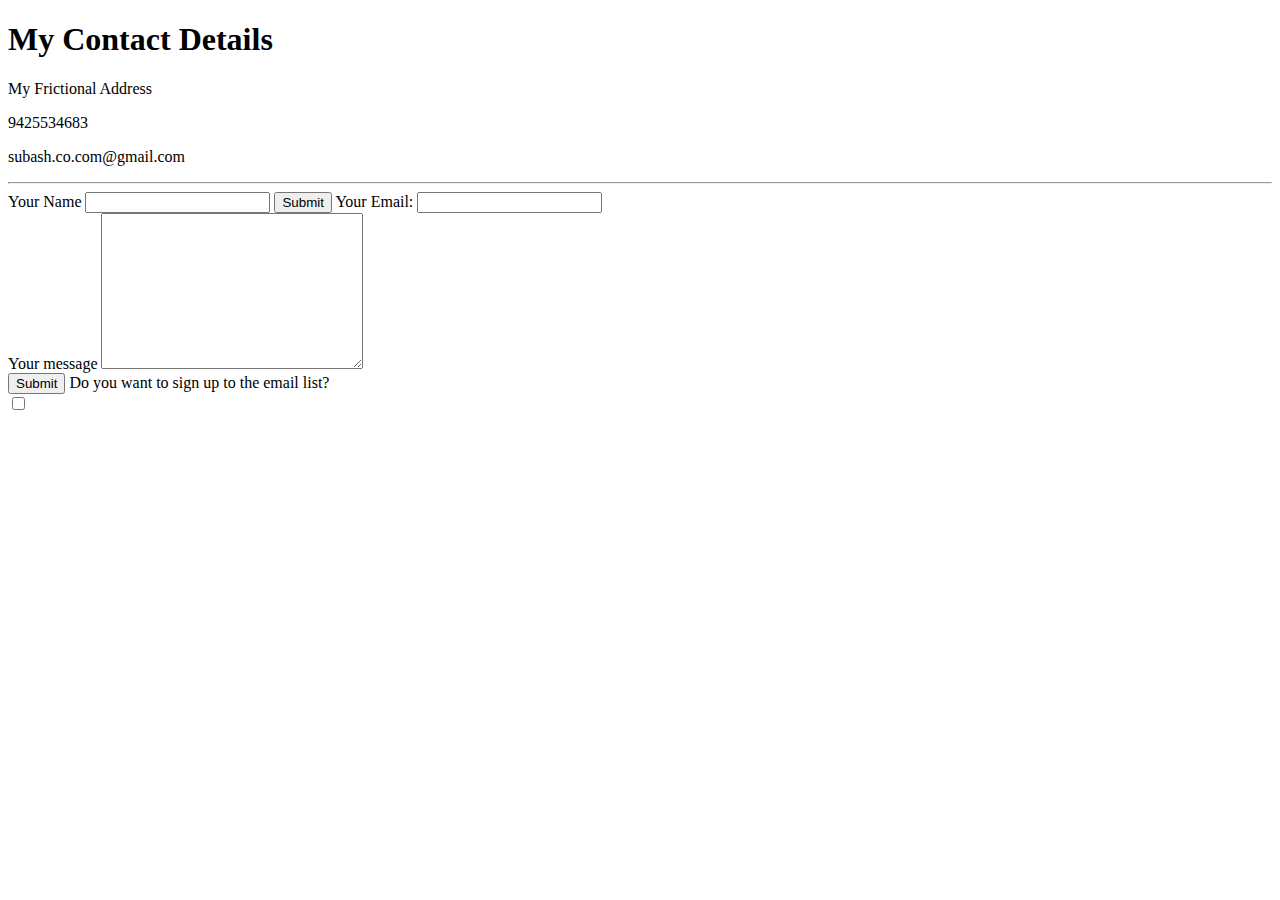
==== contact-me.html @ ef73f5a8 "Add initial cv website files" ====
<!DOCTYPE html>
<html lang="en">
<head>
    <meta charset="UTF-8">
    <meta name="viewport" content="width=, initial-scale=1.0">
    <title>Contact Me</title>
</head>
<body>
  <h1>My Contact Details</h1> 
  <p>My Frictional Address</p>
  <p>9425534683</p>
  <p>subash.co.com@gmail.com</p>
  <hr>
  <form action="mailto:subash.co.com@gmail.com" method="post" enctype="text/plain">
  <label>Your Name</label>
   <input type="text" name="yourName" id="">
   <input type="submit" name="">
   <label>Your Email:</label>
   <input type="email:" name="yourEmail" id=""><br>
   <label>Your message</label>
   <textarea name="yourMessage" id="" cols="30" rows="10"></textarea> <br>
   <input type="submit">
   <label>Do you want to sign up to the email list?</label> <br>
   <input type="checkbox">
   </form>
</body>
</html>
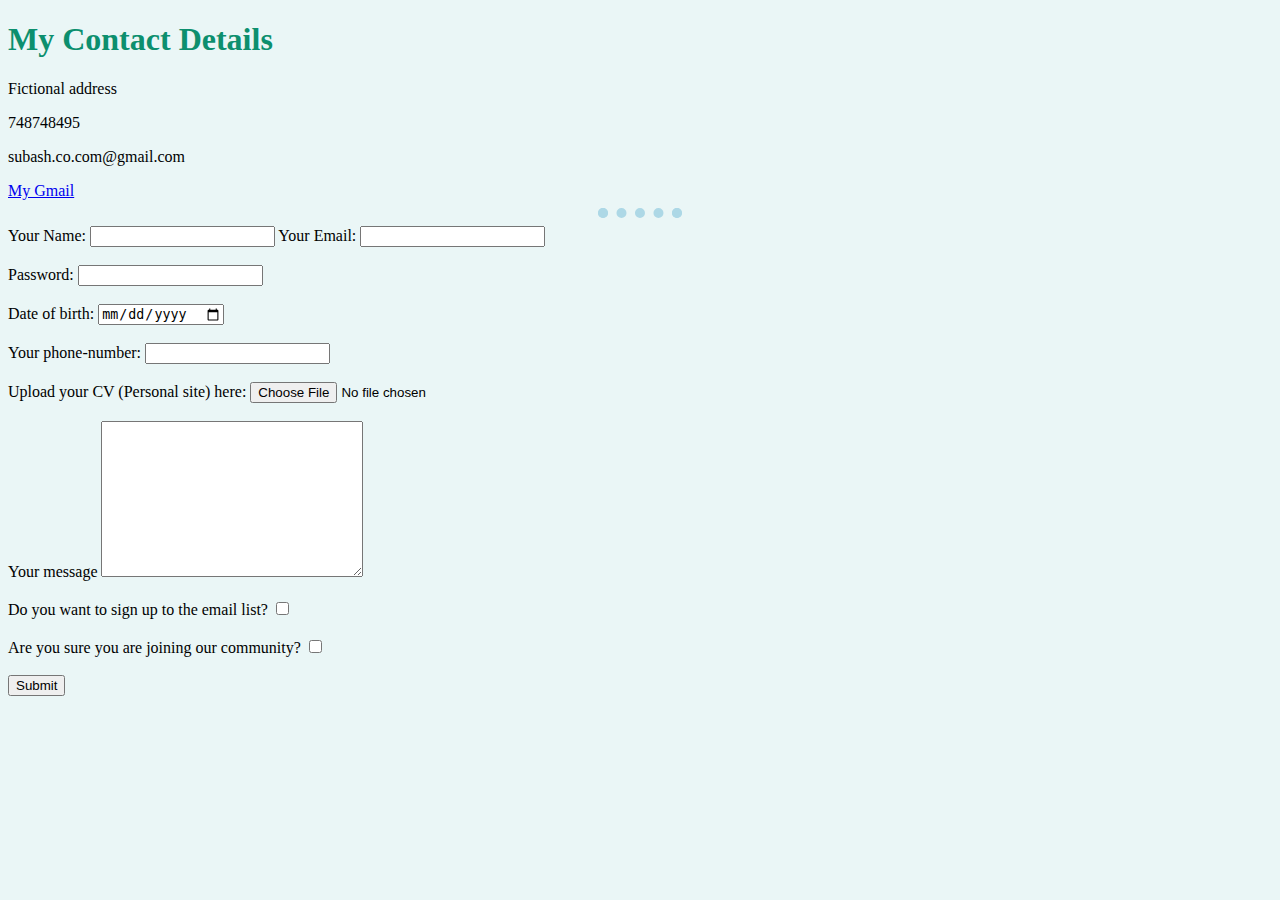
==== commit 8fab11da: "Got css into this CV" ====
--- a/contact-me.html
+++ b/contact-me.html
@@ -7,21 +7,32 @@
 </head>
 <body>
   <h1>My Contact Details</h1> 
-  <p>My Frictional Address</p>
-  <p>9425534683</p>
+  <p>Fictional address</p>
+  <p>748748495</p>
   <p>subash.co.com@gmail.com</p>
+  <a href="https://mail.google.com/mail/u/0/#search//FMfcgxwLtQVjvmWgJJWBHJWMQcSLfNnH?compose=DmwnWrRqjCCHGmTmMZfzfwKcMXkrCpBDJpwqSWtprgdHLpMVklbKqrmkptZhvLfnppFVlzQGSzJb">My Gmail</a>
   <hr>
   <form action="mailto:subash.co.com@gmail.com" method="post" enctype="text/plain">
-  <label>Your Name</label>
-   <input type="text" name="yourName" id="">
+  <label>Your Name:</label>
+   <input type="text" name="yourName" value="">
+   <label>Your Email:</label>
+   <input type="email" name="yourEmail" id=""><br><br>
+   <label>Password:</label>
+   <input type="password" name="yourPassword" value=""><br><br>
+   <label>Date of birth:</label>
+   <input type="date" name="" id=""><br><br>
+ <label>Your phone-number:</label>
+   <input type="tel" name="" id=""><br><br>
+   <label>Upload your CV (Personal site) here:</label>
+   <input type="file" name="" id=""><br><br>
+   <label>Your message</label>
+   <textarea name="yourMessage" id="" cols="30" rows="10"></textarea> <br><br>
+   <label>Do you want to sign up to the email list?</label> 
+   <input type="checkbox" name="" id=""><br><br>
+   <label>Are you sure you are joining our community?</label>
+   <input type="checkbox"><br><br>
    <input type="submit" name="">
-   <label>Your Email:</label>
-   <input type="email:" name="yourEmail" id=""><br>
-   <label>Your message</label>
-   <textarea name="yourMessage" id="" cols="30" rows="10"></textarea> <br>
-   <input type="submit">
-   <label>Do you want to sign up to the email list?</label> <br>
-   <input type="checkbox">
+   <link rel="stylesheet" href="css/css/style.css">
    </form>
 </body>
 </html>--- a/css/css/style.css
+++ b/css/css/style.css
@@ -0,0 +1,35 @@
+body {
+    background-color: #EAF6F6 
+ }
+h1 {
+color:rgb(12, 143, 110)
+ }
+
+ h3{
+color:rgb(12, 143, 110)
+ }
+ table{
+ color:#000000
+ }
+ td{
+    color:#000000
+    }
+ li{
+        color:#000000
+        }p{
+            color:#000102
+            }tr{
+                color:#070707
+                }
+ 
+hr {
+    border-style:dotted;
+    border-bottom: none;
+    border-color: lightblue;
+    border-width: 10px;
+    width: 5%;
+}
+/*********CLASS SELECTORS**********/
+.circular{
+    border-radius: 100%;
+}